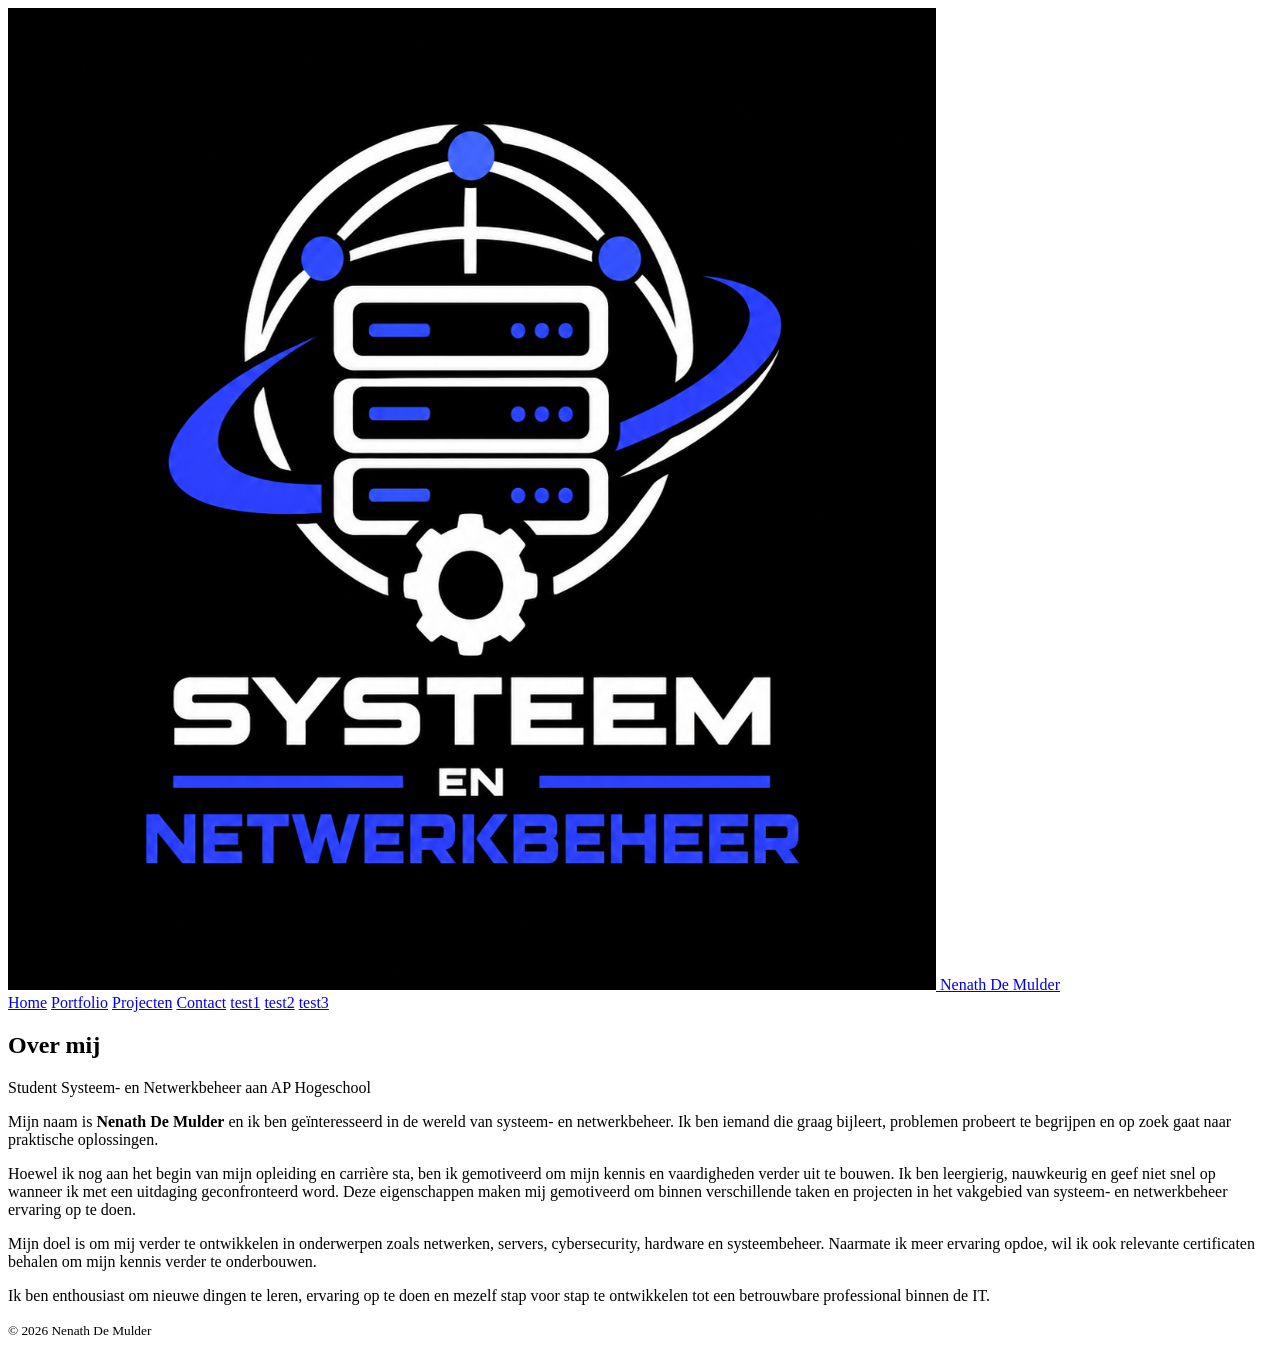
==== index.html @ dd0e6a49 "eerste versie van mij portfolio" ====
<!DOCTYPE html>
<html lang="nl-BE" class="scroll-smooth">
<head>
    <meta charset="UTF-8">
    <meta name="viewport" content="width=device-width, initial-scale=1.0">
    <title>Nenath De Mulder — portfolio van een student systeem- en netwerkbeheer</title>
    <!-- ben niet zo zeker of dit -->
    <meta name="description" content="Portfolio van Nenath De Mulder, student systeem- en
netwerkbeheer aan AP Hogeschool. Bekijk mijn projecten en neem contact op.">

</head>

<body class="bg-gray-50 text-gray-800 flex flex-col min-h-screen">

    
    <header class="bg-blue-800 text-white p-4 shadow-md sticky top-0 z-50">
        <div class="max-w-6xl mx-auto flex flex-wrap items-center justify-between gap-4">
            
           
            <a href="index.html" class="flex items-center gap-3">
    <img src="assets/images/LOGO.png" alt="Logo" class="h-8 w-auto">
    <span class="font-bold">Nenath De Mulder</span>
</a>

            <nav class="flex flex-wrap items-center gap-4 text-sm font-medium">
                <a href="index.html" class="underline font-bold hover:text-green-700">Home</a>
                <a href="portfolio.html" class="hover:text-green-700 transition-colors">Portfolio</a>
                <a href="projecten.html" class="hover:text-green-700 transition-colors">Projecten</a>
                <a href="contact.html" class="hover:text-green-700 transition-colors">Contact</a>
                <a href="test1.html" class="hover:text-green-700 transition-colors">test1</a>
                <a href="test2.html" class="hover:text-green-700 transition-colors">test2</a>
                <a href="test3.html" class="hover:text-green-700 transition-colors">test3</a>
            </nav>

        </div>
    </header>

    <main class="max-w-4xl mx-auto px-4 py-10 flex-grow">
        
        
        <section class="mb-8">
            <h1 class="text-3xl font-bold text-gray-900 mb-2">Over mij</h1>
            <p class="text-blue-800 font-semibold text-lg">Student Systeem- en Netwerkbeheer aan AP Hogeschool</p>
        </section>

    
        <section class="bg-white p-6 rounded-lg border border-black-500 shadow-sm leading-relaxed space-y-4">
            <p>
                Mijn naam is <strong>Nenath De Mulder</strong> en ik ben geïnteresseerd in de wereld van systeem- en netwerkbeheer. Ik ben iemand die graag bijleert, problemen probeert te begrijpen en op zoek gaat naar praktische oplossingen.
            </p>
            <p>
                Hoewel ik nog aan het begin van mijn opleiding en carrière sta, ben ik gemotiveerd om mijn kennis en vaardigheden verder uit te bouwen. Ik ben leergierig, nauwkeurig en geef niet snel op wanneer ik met een uitdaging geconfronteerd word. Deze eigenschappen maken mij gemotiveerd om binnen verschillende taken en projecten in het vakgebied van systeem- en netwerkbeheer ervaring op te doen.
            </p>
            <p>
                Mijn doel is om mij verder te ontwikkelen in onderwerpen zoals netwerken, servers, cybersecurity, hardware en systeembeheer. Naarmate ik meer ervaring opdoe, wil ik ook relevante certificaten behalen om mijn kennis verder te onderbouwen.
            </p>
            <p>
                Ik ben enthousiast om nieuwe dingen te leren, ervaring op te doen en mezelf stap voor stap te ontwikkelen tot een betrouwbare professional binnen de IT.
            </p>
            
        </section>

    </main>

    
    <footer class="bg-gray-100 border-t border-gray-200 py-4 text-center text-sm text-gray-600 mt-auto">
        <small>&copy; 2026 Nenath De Mulder</small>
    </footer>

</body>
</html>
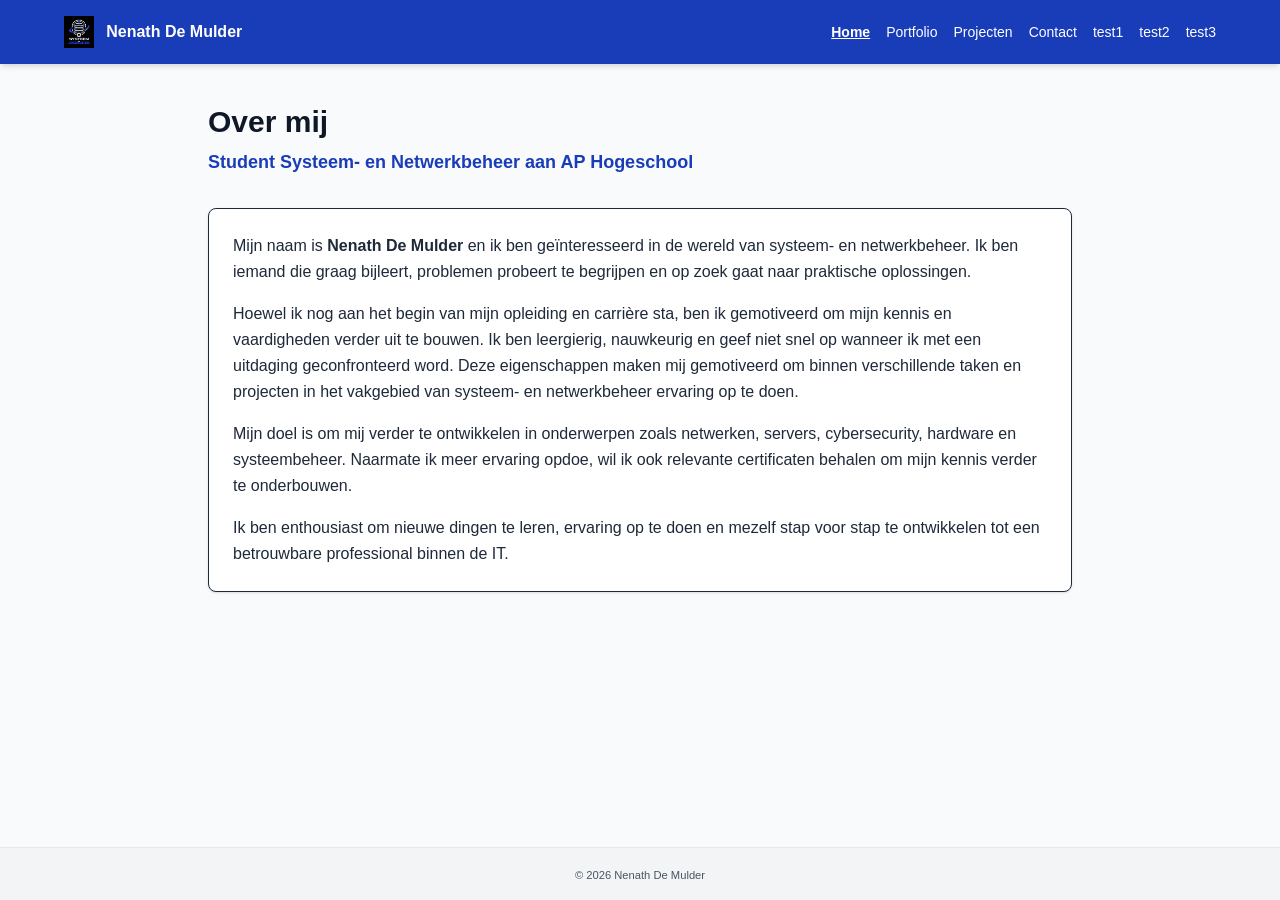
==== commit e9a989f1: "mijn 3de versie index" ====
--- a/index.html
+++ b/index.html
@@ -6,7 +6,9 @@
     <title>Nenath De Mulder — portfolio van een student systeem- en netwerkbeheer</title>
     <!-- ben niet zo zeker of dit -->
     <meta name="description" content="Portfolio van Nenath De Mulder, student systeem- en
-netwerkbeheer aan AP Hogeschool. Bekijk mijn projecten en neem contact op.">
+    netwerkbeheer aan AP Hogeschool. Bekijk mijn projecten en neem contact op.">
+    <link rel="stylesheet" href="css/tailwind.css">
+    
 
 </head>
 
@@ -32,6 +34,7 @@
                 <a href="test3.html" class="hover:text-green-700 transition-colors">test3</a>
             </nav>
 
+            
         </div>
     </header>
 
